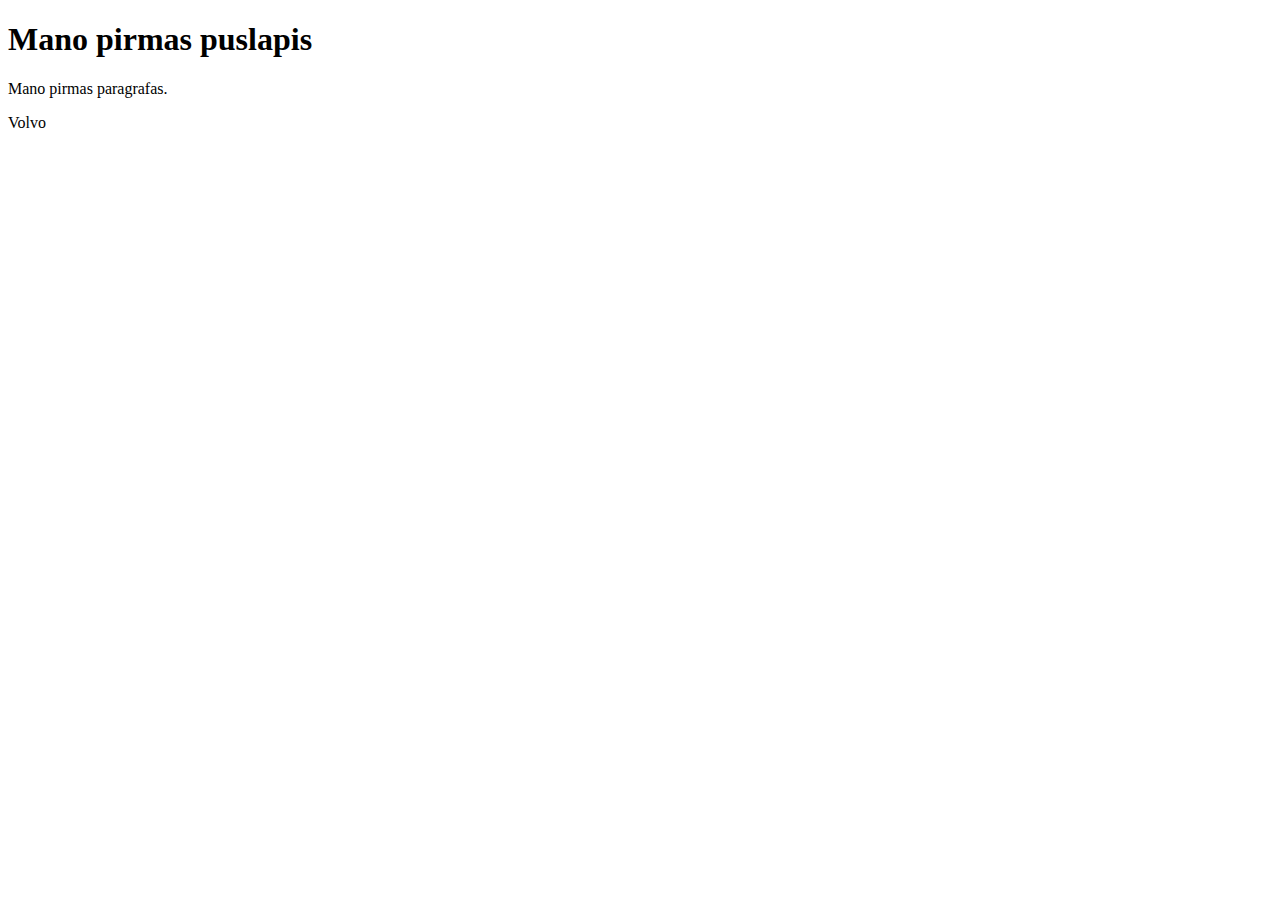
==== tmp/bandymas1.html @ 76e63d38 "js bandymas" ====
<!DOCTYPE html>

<html lang="en">

<body>
<h1> Mano pirmas puslapis</h1>
<p>Mano pirmas paragrafas.</p>
<p id="demo"></p>
<script>
    var carName = "Volvo";
    document.getElementById("demo").innerHTML = carName;
</script>
</body>

</html>
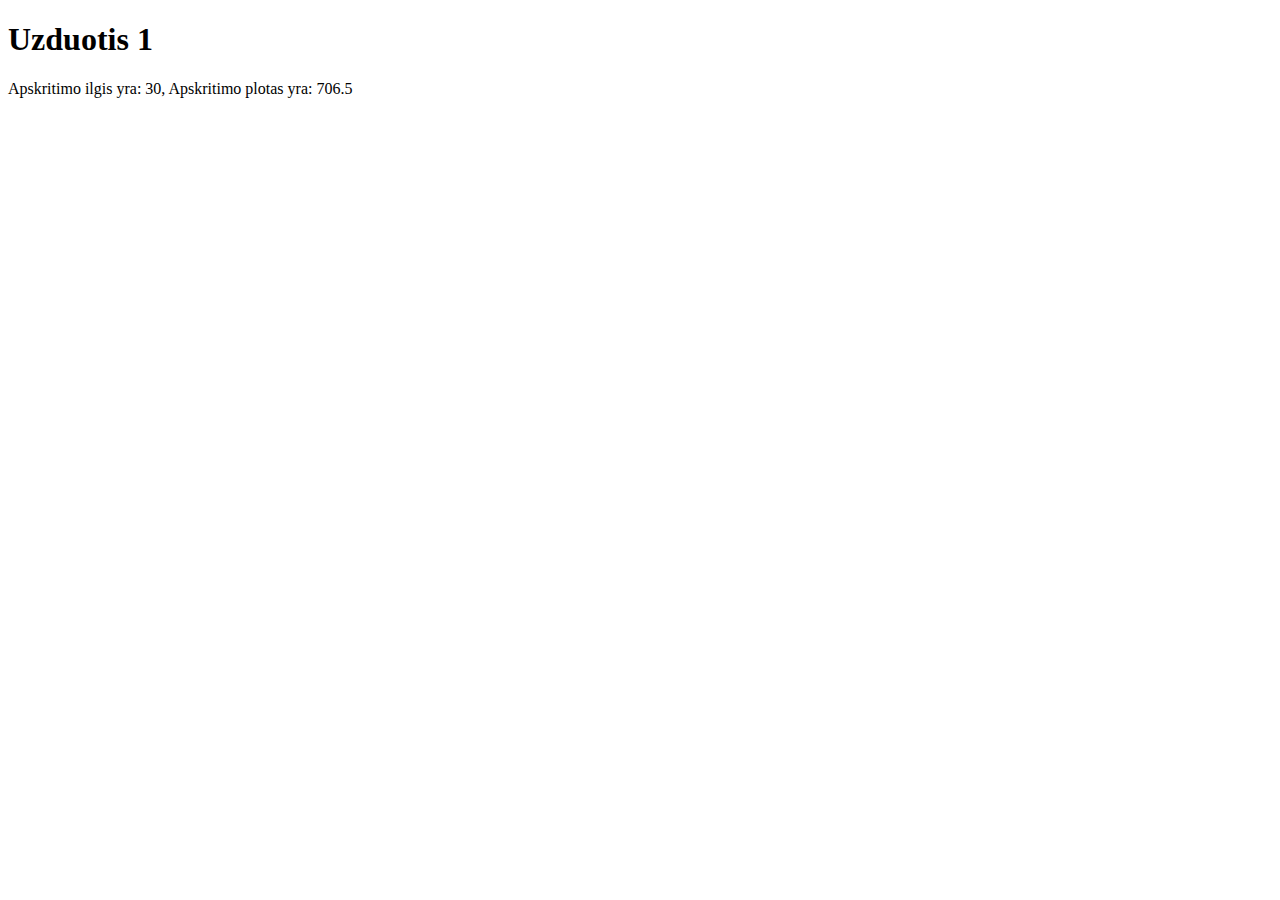
==== commit dc075264: "uzduotis pridejau" ====
--- a/tmp/bandymas1.html
+++ b/tmp/bandymas1.html
@@ -3,12 +3,22 @@
 <html lang="en">
 
 <body>
-<h1> Mano pirmas puslapis</h1>
-<p>Mano pirmas paragrafas.</p>
-<p id="demo"></p>
+<h1>Uzduotis 1</h1>
+
+
 <script>
-    var carName = "Volvo";
-    document.getElementById("demo").innerHTML = carName;
+  let r = 15;
+  let a = "Apskritimo ilgis yra: ";
+  let ra = 3.14;
+  document.write( a + r * 2 + ', ' );
+
+
+</script>
+<script>
+    let b = 225;
+    let c = "Apskritimo plotas yra: ";
+    let f = 3.14;
+    document.write( c + (b * f));
 </script>
 </body>
 
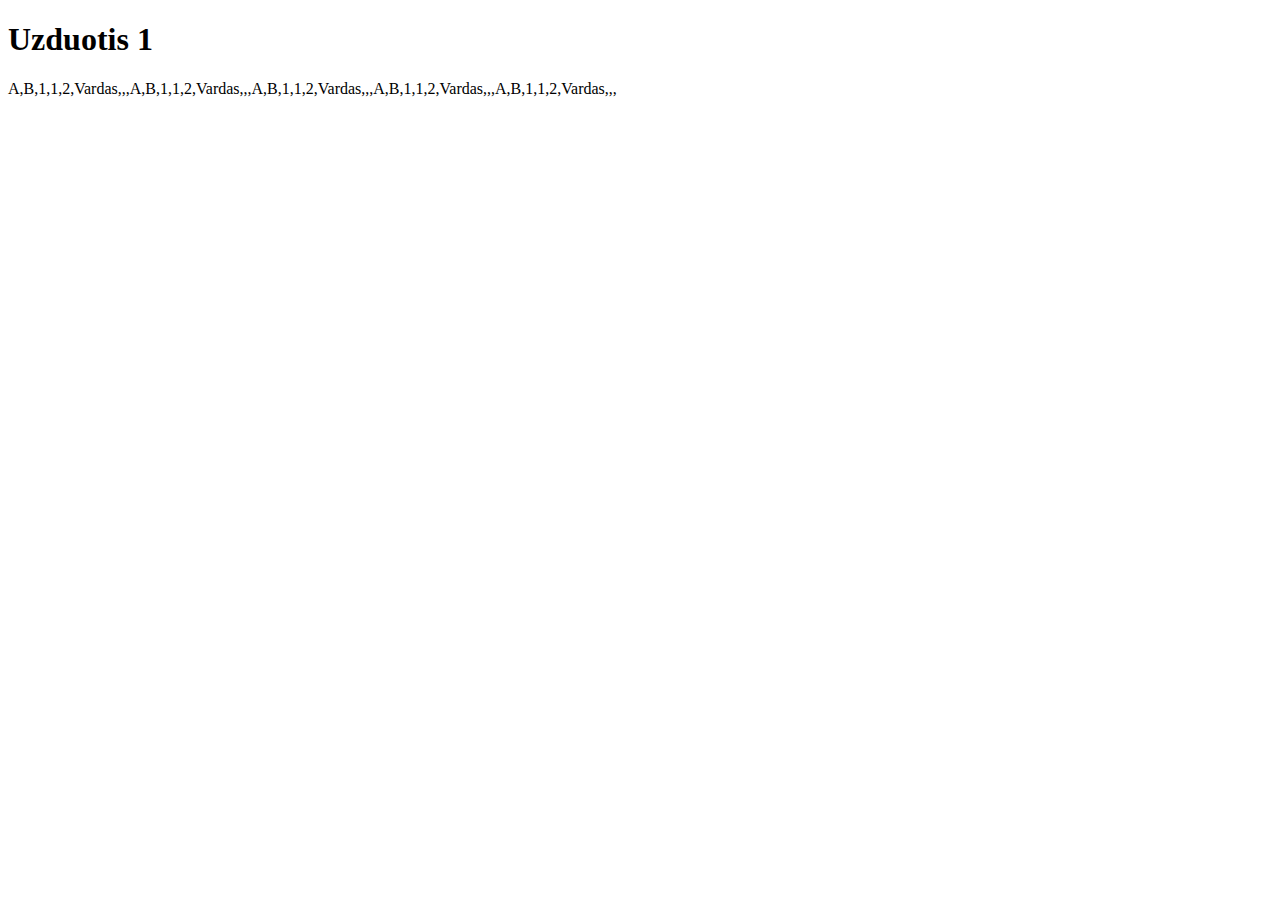
==== commit d4a26712: "bandziau atlikti uzduotis" ====
--- a/tmp/bandymas1.html
+++ b/tmp/bandymas1.html
@@ -7,18 +7,12 @@
 
 
 <script>
-  let r = 15;
-  let a = "Apskritimo ilgis yra: ";
-  let ra = 3.14;
-  document.write( a + r * 2 + ', ' );
 
+  let a = ['A', 'B', '1', 1, 2, 'Vardas', '', [], null];
+  for (let i = 0; i < a.length; i+=2){
+document.write(a);
+     }
 
-</script>
-<script>
-    let b = 225;
-    let c = "Apskritimo plotas yra: ";
-    let f = 3.14;
-    document.write( c + (b * f));
 </script>
 </body>
 
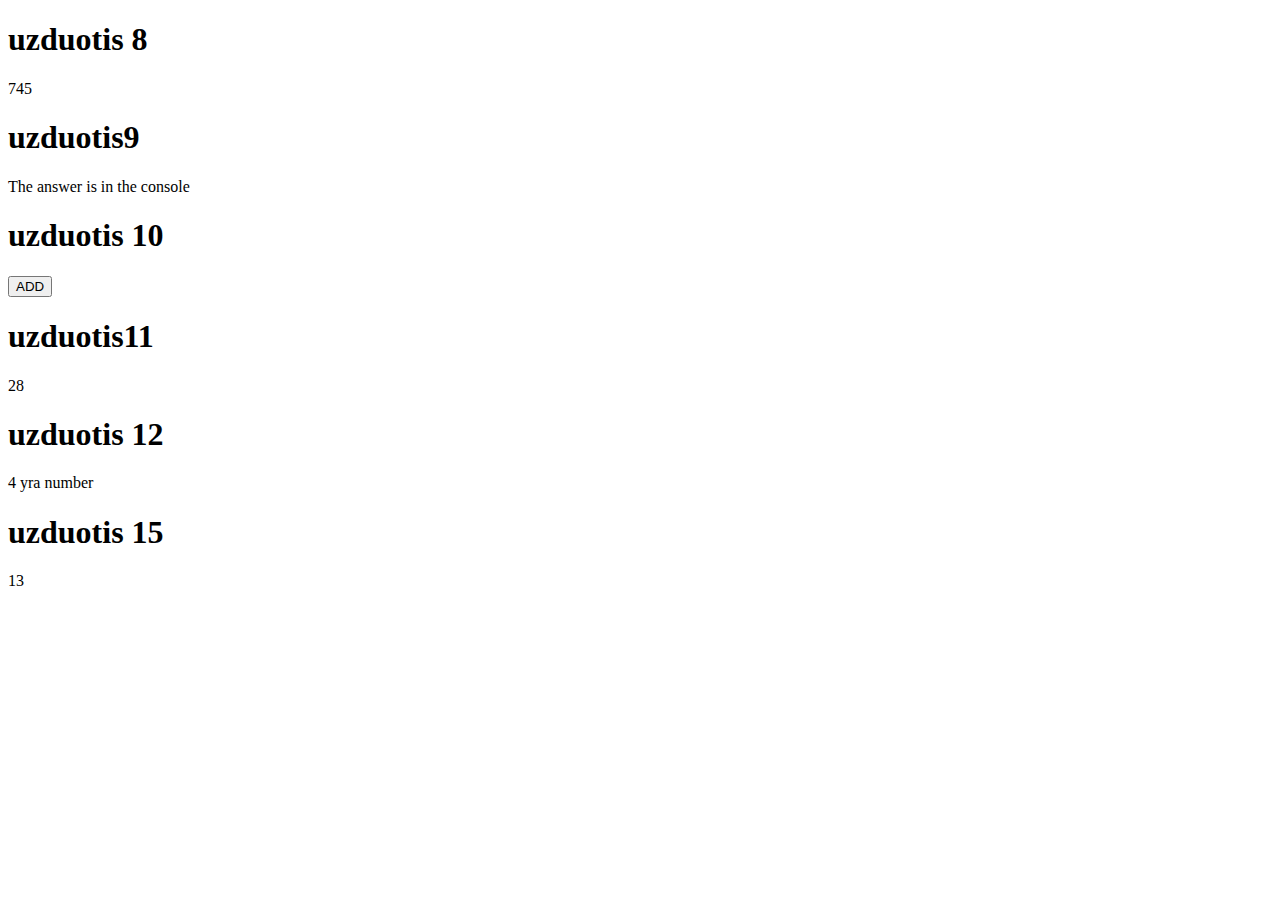
==== commit 0a6d37f0: "atlikau function uzduotis" ====
--- a/tmp/bandymas1.html
+++ b/tmp/bandymas1.html
@@ -3,17 +3,83 @@
 <html lang="en">
 
 <body>
-<h1>Uzduotis 1</h1>
 
+<h1>uzduotis 8</h1>
+
+<script>
+    let a = ['Andrius Pranskunas', 'KTU', 4, [7, 4, 5]];
+    for (let i = 0; i < a[3].length; i++) {
+        document.write(a[3][i]);
+    }
+
+</script>
+
+<h1>uzduotis9</h1>
+
+<script>
+    let b = [7, 4, 5];
+    for (let i = 0; i < b.length; i++) {
+        let grade = b[i];
+        if (grade < 10) {
+            grade++;
+
+        }
+        console.log(b[i], grade)
+    }
+
+    document.write('The answer is in the console')
+</script>
+<h1>uzduotis 10</h1>
+
+<div id="result"></div>
+
+<input type="button" value="ADD" onclick="add(7,4,5)">
+<script>
+    function add(a, b, c) {
+        let f = a + b + c;
+        document.getElementById("result").innerHTML = f;
+
+    }
+
+
+</script>
+<h1>uzduotis11</h1>
+
+<div id="sandauga"></div>
 
 <script>
 
-  let a = ['A', 'B', '1', 1, 2, 'Vardas', '', [], null];
-  for (let i = 0; i < a.length; i+=2){
-document.write(a);
-     }
+    function multiply(n, l) {
+        return n * l
+    }
 
+    document.getElementById("sandauga").innerHTML = multiply(7, 4);
 </script>
+
+<h1>uzduotis 12</h1>
+
+<p id="demo"></p>
+
+<script>
+    document.getElementById("demo").innerHTML =
+        "4 yra " + typeof 4
+</script>
+
+<h1>uzduotis 15</h1>
+
+
+<div id="rez"></div>
+
+<script>
+
+    function suma(u, i) {
+        return u + i;
+
+    }
+
+    document.getElementById("rez").innerHTML = suma(5, 8);
+</script>
+
 </body>
 
 </html>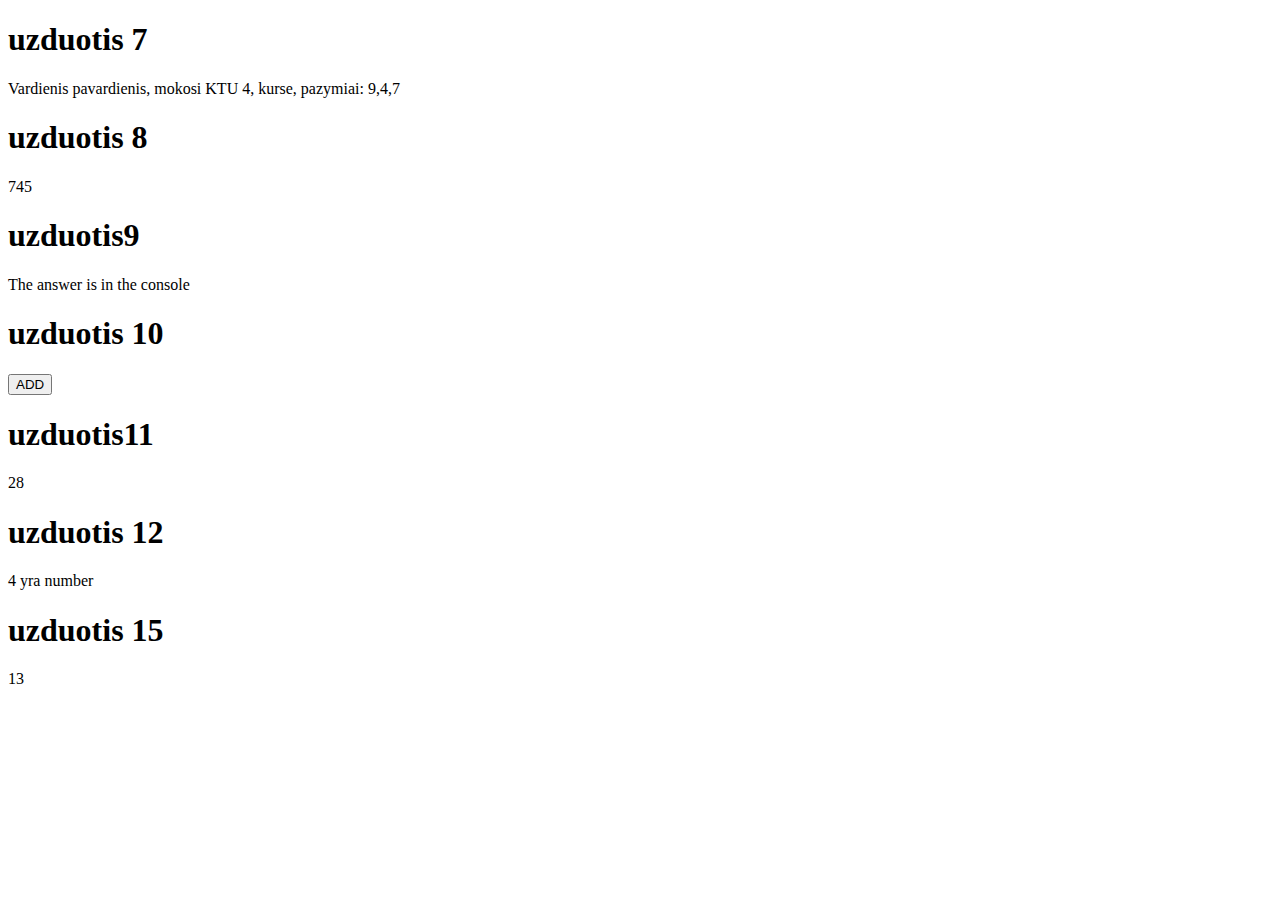
==== commit e186adae: "Padariau 7 uzdavini" ====
--- a/tmp/bandymas1.html
+++ b/tmp/bandymas1.html
@@ -3,6 +3,25 @@
 <html lang="en">
 
 <body>
+
+<h1>uzduotis 7</h1>
+<div id="persona"></div>
+<script>
+
+    let person1 = {};
+    person1
+    person1['fullName '] = 'Vardienis pavardienis, mokosi';
+    person1['studies '] = ' KTU ';
+    person1['year '] = [ 4, ' kurse', ' pazymiai: '];
+    person1['grades '] = [9, 4, 7];
+
+function person(a, b, c, d)
+{
+return a + b + c + d
+}
+    document.getElementById("persona").innerHTML = person(person1['fullName '], person1['studies '], person1['year '], person1['grades '] );
+
+</script>
 
 <h1>uzduotis 8</h1>
 
